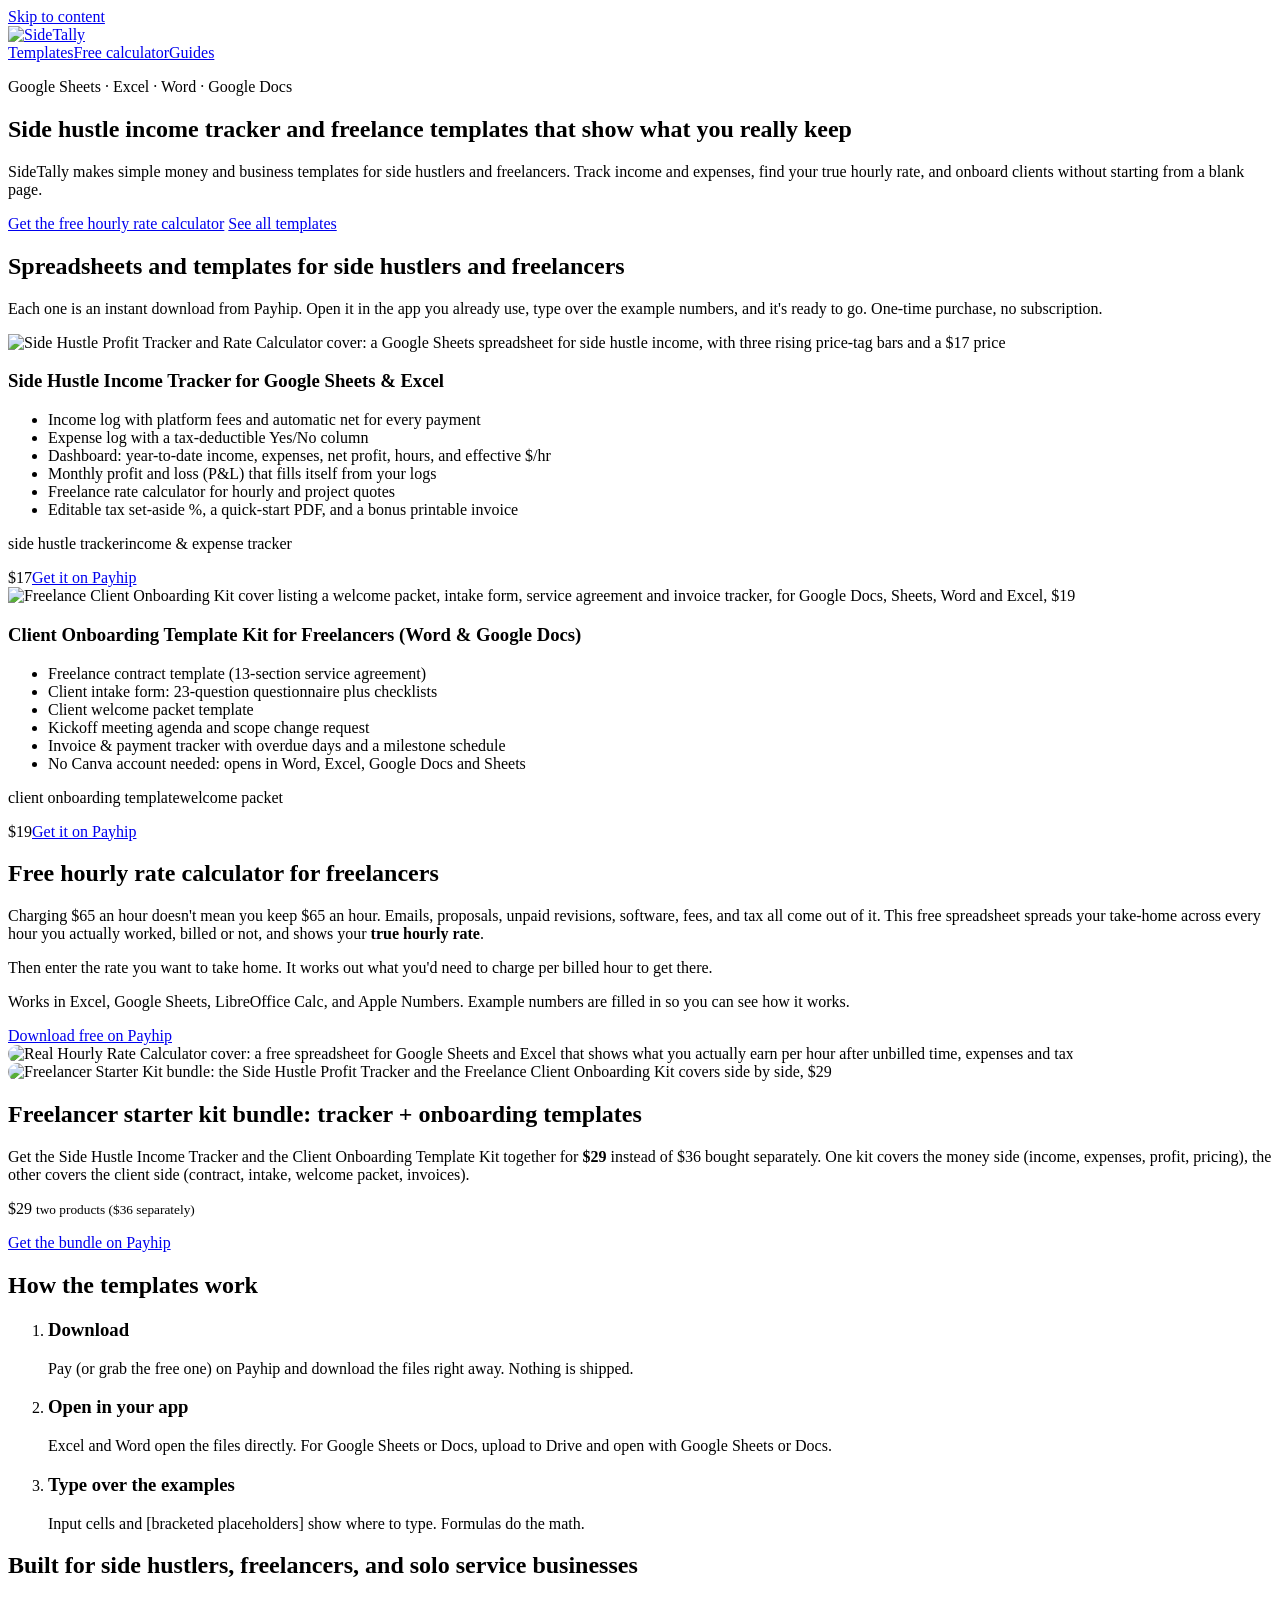
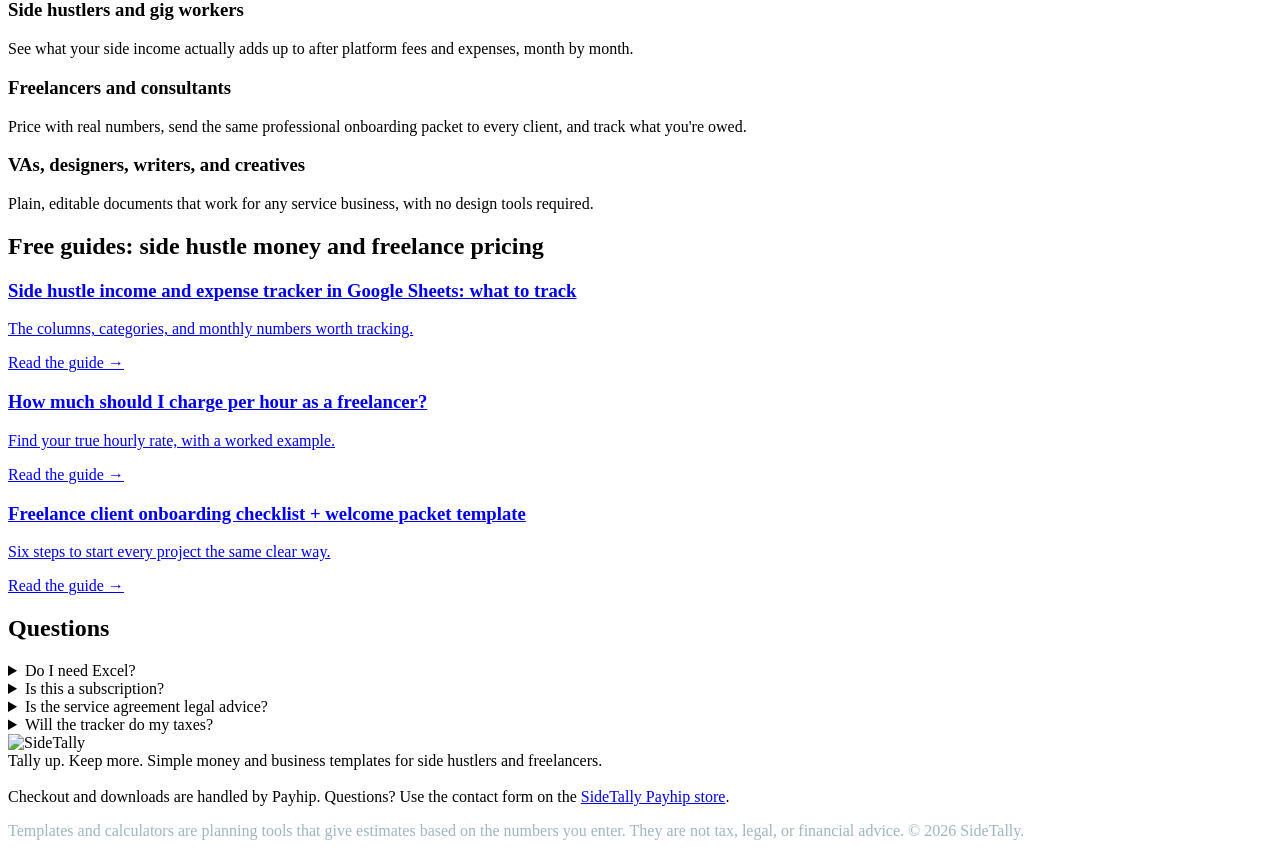
==== index.html @ bf404872 "SideTally static site" ====
<!doctype html>
<html lang="en">
<head>
<meta charset="utf-8">
<meta name="viewport" content="width=device-width,initial-scale=1">
<title>Side Hustle Income Tracker &amp; Freelance Templates | SideTally</title>
<meta name="description" content="Simple money and business templates for side hustlers and freelancers: a side hustle income tracker, client onboarding kit, and a free hourly rate calculator.">
<link rel="canonical" href="https://shieldsnapreport-maker.github.io/sidetally/">
<meta name="robots" content="index,follow,max-image-preview:large">
<meta name="theme-color" content="#102A43">
<link rel="icon" href="/sidetally/favicon.svg" type="image/svg+xml">
<link rel="apple-touch-icon" href="/sidetally/apple-touch-icon.png">
<link rel="preload" href="/sidetally/fonts/poppins-bold-latin.woff2" as="font" type="font/woff2" crossorigin>
<link rel="stylesheet" href="/sidetally/styles.css">
<meta property="og:type" content="website">
<meta property="og:site_name" content="SideTally">
<meta property="og:title" content="Side Hustle Income Tracker &amp; Freelance Templates | SideTally">
<meta property="og:description" content="Simple money and business templates for side hustlers and freelancers: a side hustle income tracker, client onboarding kit, and a free hourly rate calculator.">
<meta property="og:url" content="https://shieldsnapreport-maker.github.io/sidetally/">
<meta property="og:image" content="https://shieldsnapreport-maker.github.io/sidetally/img/og-sidetally.jpg">
<meta property="og:image:alt" content="Side Hustle Income Tracker &amp; Freelance Templates | SideTally">
<meta name="twitter:card" content="summary_large_image">
<meta name="twitter:title" content="Side Hustle Income Tracker &amp; Freelance Templates | SideTally">
<meta name="twitter:description" content="Simple money and business templates for side hustlers and freelancers: a side hustle income tracker, client onboarding kit, and a free hourly rate calculator.">
<meta name="twitter:image" content="https://shieldsnapreport-maker.github.io/sidetally/img/og-sidetally.jpg">
<script type="application/ld+json">{"@context":"https://schema.org","@graph":[{"@type":"Organization","@id":"https://shieldsnapreport-maker.github.io/sidetally/#org","name":"SideTally","url":"https://shieldsnapreport-maker.github.io/sidetally/","logo":"https://shieldsnapreport-maker.github.io/sidetally/apple-touch-icon.png","slogan":"Tally up. Keep more."},{"@type":"WebSite","@id":"https://shieldsnapreport-maker.github.io/sidetally/#site","url":"https://shieldsnapreport-maker.github.io/sidetally/","name":"SideTally","publisher":{"@id":"https://shieldsnapreport-maker.github.io/sidetally/#org"}},{"@type":"ItemList","name":"SideTally templates","itemListElement":[{"@type":"ListItem","position":1,"item":{"@type":"Product","@id":"https://shieldsnapreport-maker.github.io/sidetally/#tracker","name":"Side Hustle Income Tracker for Google Sheets & Excel + Rate Calculator","description":"Side hustle income and expense tracker for Google Sheets and Excel with a dashboard, monthly profit and loss, effective hourly rate, tax set-aside, and a freelance rate calculator.","image":"https://shieldsnapreport-maker.github.io/sidetally/img/side-hustle-income-tracker-google-sheets.jpg","brand":{"@type":"Brand","name":"SideTally"},"category":"Digital templates > Business & Money","offers":{"@type":"Offer","url":"https://payhip.com/b/IYNhH","price":"17.00","priceCurrency":"USD","availability":"https://schema.org/InStock","seller":{"@id":"https://shieldsnapreport-maker.github.io/sidetally/#org"}}}},{"@type":"ListItem","position":2,"item":{"@type":"Product","@id":"https://shieldsnapreport-maker.github.io/sidetally/#kit","name":"Client Onboarding Template Kit: Contract, Intake Form & Welcome Packet","description":"Freelancer client onboarding kit with a freelance contract template, client intake form, client welcome packet, kickoff agenda, scope change request and invoice tracker, in Word and Google Docs.","image":"https://shieldsnapreport-maker.github.io/sidetally/img/client-onboarding-template-kit.jpg","brand":{"@type":"Brand","name":"SideTally"},"category":"Digital templates > Business & Money","offers":{"@type":"Offer","url":"https://payhip.com/b/rR2dg","price":"19.00","priceCurrency":"USD","availability":"https://schema.org/InStock","seller":{"@id":"https://shieldsnapreport-maker.github.io/sidetally/#org"}}}},{"@type":"ListItem","position":3,"item":{"@type":"Product","@id":"https://shieldsnapreport-maker.github.io/sidetally/#calc","name":"Free Hourly Rate Calculator for Freelancers (Excel & Google Sheets)","description":"Free hourly rate calculator spreadsheet for freelancers and side hustlers. Find your true hourly rate after unbilled time, expenses and tax, and the rate you need to charge.","image":"https://shieldsnapreport-maker.github.io/sidetally/img/free-hourly-rate-calculator.jpg","brand":{"@type":"Brand","name":"SideTally"},"category":"Digital templates > Business & Money","offers":{"@type":"Offer","url":"https://payhip.com/b/MAdVm","price":"0.00","priceCurrency":"USD","availability":"https://schema.org/InStock","seller":{"@id":"https://shieldsnapreport-maker.github.io/sidetally/#org"}}}},{"@type":"ListItem","position":4,"item":{"@type":"Product","@id":"https://shieldsnapreport-maker.github.io/sidetally/#bundle","name":"Freelancer Starter Kit Bundle: Income Tracker + Client Onboarding Kit","description":"Freelance business bundle: the Side Hustle Income Tracker plus the Client Onboarding Template Kit for $29 instead of $36 bought separately.","image":"https://shieldsnapreport-maker.github.io/sidetally/img/freelancer-starter-kit-bundle.jpg","brand":{"@type":"Brand","name":"SideTally"},"category":"Digital templates > Business & Money","offers":{"@type":"Offer","url":"https://payhip.com/b/13ZbD","price":"29.00","priceCurrency":"USD","availability":"https://schema.org/InStock","seller":{"@id":"https://shieldsnapreport-maker.github.io/sidetally/#org"}}}}]}]}</script>
</head>
<body>
<a class="skip" href="#main">Skip to content</a>
<header class="site"><div class="wrap">
<a href="/sidetally/" aria-label="SideTally home"><img src="/sidetally/logo.svg" alt="SideTally" width="170" height="37"></a>
<nav aria-label="Main"><a href="/sidetally/#templates">Templates</a><a href="/sidetally/#free-calculator">Free calculator</a><a href="/sidetally/blog/">Guides</a></nav>
</div></header>
<main id="main">

<section class="hero"><div class="wrap">
<div class="rule"></div>
<p class="kicker">Google Sheets · Excel · Word · Google Docs</p>
<h1>Side hustle income tracker and freelance templates that show what you really keep</h1>
<p class="lead">SideTally makes simple money and business templates for side hustlers and freelancers. Track income and expenses, find your true hourly rate, and onboard clients without starting from a blank page.</p>
<a class="btn btn-gold" href="#free-calculator">Get the free hourly rate calculator</a>
<a class="btn btn-line" href="#templates">See all templates</a>
</div></section>

<section id="templates"><div class="wrap">
<h2>Spreadsheets and templates for side hustlers and freelancers</h2>
<p class="intro">Each one is an instant download from Payhip. Open it in the app you already use, type over the example numbers, and it's ready to go. One-time purchase, no subscription.</p>
<div class="grid">
<article class="card" id="tracker">
<div class="media"><img src="/sidetally/img/side-hustle-income-tracker-google-sheets.webp" alt="Side Hustle Profit Tracker and Rate Calculator cover: a Google Sheets spreadsheet for side hustle income, with three rising price-tag bars and a $17 price" width="800" height="1000" loading="lazy" decoding="async"></div>
<div class="body">
<h3>Side Hustle Income Tracker for Google Sheets &amp; Excel</h3>
<ul><li>Income log with platform fees and automatic net for every payment</li><li>Expense log with a tax-deductible Yes/No column</li><li>Dashboard: year-to-date income, expenses, net profit, hours, and effective $/hr</li><li>Monthly profit and loss (P&amp;L) that fills itself from your logs</li><li>Freelance rate calculator for hourly and project quotes</li><li>Editable tax set-aside %, a quick-start PDF, and a bonus printable invoice</li></ul>
<p><span class="tag">side hustle tracker</span><span class="tag">income &amp; expense tracker</span></p>
<div class="foot"><span class="price">$17</span><a class="btn btn-teal" href="https://payhip.com/b/IYNhH?utm_source=sidetally_site&utm_medium=referral" rel="noopener">Get it on Payhip</a></div>
</div></article>
<article class="card" id="kit">
<div class="media"><img src="/sidetally/img/client-onboarding-template-kit.webp" alt="Freelance Client Onboarding Kit cover listing a welcome packet, intake form, service agreement and invoice tracker, for Google Docs, Sheets, Word and Excel, $19" width="800" height="1000" loading="lazy" decoding="async"></div>
<div class="body">
<h3>Client Onboarding Template Kit for Freelancers (Word &amp; Google Docs)</h3>
<ul><li>Freelance contract template (13-section service agreement)</li><li>Client intake form: 23-question questionnaire plus checklists</li><li>Client welcome packet template</li><li>Kickoff meeting agenda and scope change request</li><li>Invoice &amp; payment tracker with overdue days and a milestone schedule</li><li>No Canva account needed: opens in Word, Excel, Google Docs and Sheets</li></ul>
<p><span class="tag">client onboarding template</span><span class="tag">welcome packet</span></p>
<div class="foot"><span class="price">$19</span><a class="btn btn-teal" href="https://payhip.com/b/rR2dg?utm_source=sidetally_site&utm_medium=referral" rel="noopener">Get it on Payhip</a></div>
</div></article>
</div>
</div></section>

<section class="alt" id="free-calculator"><div class="wrap">
<div class="grid">
<div>
<h2>Free hourly rate calculator for freelancers</h2>
<p>Charging $65 an hour doesn't mean you keep $65 an hour. Emails, proposals, unpaid revisions, software, fees, and tax all come out of it. This free spreadsheet spreads your take-home across every hour you actually worked, billed or not, and shows your <strong>true hourly rate</strong>.</p>
<p>Then enter the rate you want to take home. It works out what you'd need to charge per billed hour to get there.</p>
<p class="note">Works in Excel, Google Sheets, LibreOffice Calc, and Apple Numbers. Example numbers are filled in so you can see how it works.</p>
<a class="btn btn-gold" href="https://payhip.com/b/MAdVm?utm_source=sidetally_site&utm_medium=referral" rel="noopener">Download free on Payhip</a>
</div>
<div><img src="/sidetally/img/free-hourly-rate-calculator.webp" alt="Real Hourly Rate Calculator cover: a free spreadsheet for Google Sheets and Excel that shows what you actually earn per hour after unbilled time, expenses and tax" width="960" height="540" loading="lazy" decoding="async" style="border-radius:14px"></div>
</div>
</div></section>

<section id="bundle"><div class="wrap">
<div class="grid">
<div><img src="/sidetally/img/freelancer-starter-kit-bundle.webp" alt="Freelancer Starter Kit bundle: the Side Hustle Profit Tracker and the Freelance Client Onboarding Kit covers side by side, $29" width="1200" height="630" loading="lazy" decoding="async" style="border-radius:14px"></div>
<div>
<h2>Freelancer starter kit bundle: tracker + onboarding templates</h2>
<p>Get the Side Hustle Income Tracker and the Client Onboarding Template Kit together for <strong>$29</strong> instead of $36 bought separately. One kit covers the money side (income, expenses, profit, pricing), the other covers the client side (contract, intake, welcome packet, invoices).</p>
<p class="price">$29 <small>two products ($36 separately)</small></p>
<a class="btn btn-teal" href="https://payhip.com/b/13ZbD?utm_source=sidetally_site&utm_medium=referral" rel="noopener">Get the bundle on Payhip</a>
</div>
</div>
</div></section>

<section class="alt"><div class="wrap">
<h2>How the templates work</h2>
<ol class="steps">
<li><h3>Download</h3><p>Pay (or grab the free one) on Payhip and download the files right away. Nothing is shipped.</p></li>
<li><h3>Open in your app</h3><p>Excel and Word open the files directly. For Google Sheets or Docs, upload to Drive and open with Google Sheets or Docs.</p></li>
<li><h3>Type over the examples</h3><p>Input cells and [bracketed placeholders] show where to type. Formulas do the math.</p></li>
</ol>
</div></section>

<section><div class="wrap">
<h2>Built for side hustlers, freelancers, and solo service businesses</h2>
<div class="grid">
<div><h3>Side hustlers and gig workers</h3><p>See what your side income actually adds up to after platform fees and expenses, month by month.</p></div>
<div><h3>Freelancers and consultants</h3><p>Price with real numbers, send the same professional onboarding packet to every client, and track what you're owed.</p></div>
<div><h3>VAs, designers, writers, and creatives</h3><p>Plain, editable documents that work for any service business, with no design tools required.</p></div>
</div>
</div></section>

<section class="alt"><div class="wrap posts">
<h2>Free guides: side hustle money and freelance pricing</h2>
<div class="grid">
<a class="post" href="/sidetally/blog/side-hustle-income-and-expense-tracker-google-sheets/"><h3>Side hustle income and expense tracker in Google Sheets: what to track</h3><p>The columns, categories, and monthly numbers worth tracking.</p><span>Read the guide →</span></a>
<a class="post" href="/sidetally/blog/how-much-should-i-charge-per-hour-freelance/"><h3>How much should I charge per hour as a freelancer?</h3><p>Find your true hourly rate, with a worked example.</p><span>Read the guide →</span></a>
<a class="post" href="/sidetally/blog/freelance-client-onboarding-checklist/"><h3>Freelance client onboarding checklist + welcome packet template</h3><p>Six steps to start every project the same clear way.</p><span>Read the guide →</span></a>
</div>
</div></section>

<section><div class="wrap">
<h2>Questions</h2>
<details><summary>Do I need Excel?</summary><p>No. Every spreadsheet also works in Google Sheets (free with a Google account), and the documents open in Google Docs. Excel and Word work too.</p></details>
<details><summary>Is this a subscription?</summary><p>No. Each template is a one-time download. The hourly rate calculator is free.</p></details>
<details><summary>Is the service agreement legal advice?</summary><p>No. It's a template. Have a qualified attorney review it for your situation and location.</p></details>
<details><summary>Will the tracker do my taxes?</summary><p>No. The tax set-aside is a simple planning percentage you choose. Ask a tax professional what applies to you.</p></details>
</div></section>
</main>
<footer class="site"><div class="wrap">
<div class="row">
<img src="/sidetally/logo-dark.svg" alt="SideTally" width="150" height="33" loading="lazy">
<p style="margin:0">Tally up. Keep more. Simple money and business templates for side hustlers and freelancers.</p>
</div>
<p style="margin-top:18px">Checkout and downloads are handled by Payhip. Questions? Use the contact form on the <a href="https://payhip.com/goodbookco">SideTally Payhip store</a>.</p>
<p class="note" style="color:#9FB6C2">Templates and calculators are planning tools that give estimates based on the numbers you enter. They are not tax, legal, or financial advice. &copy; 2026 SideTally.</p>
</div></footer>
</body>
</html>
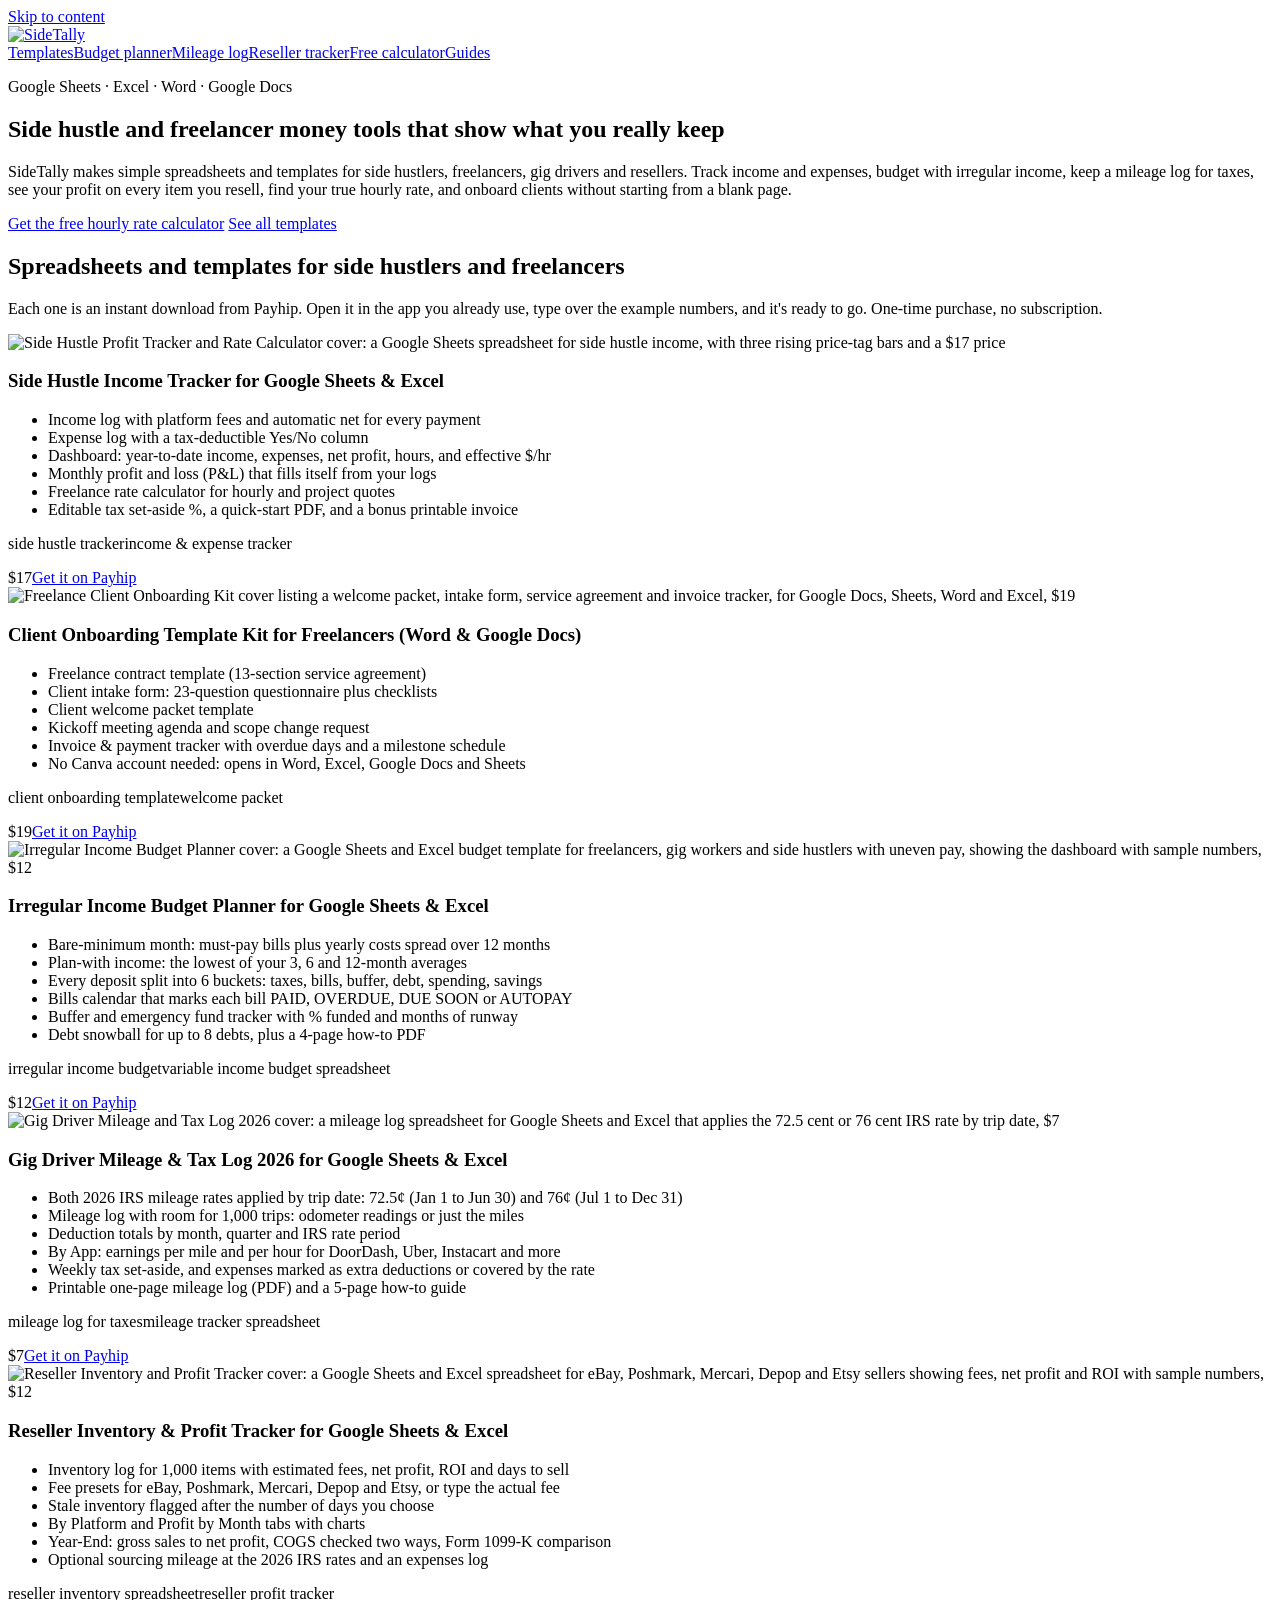
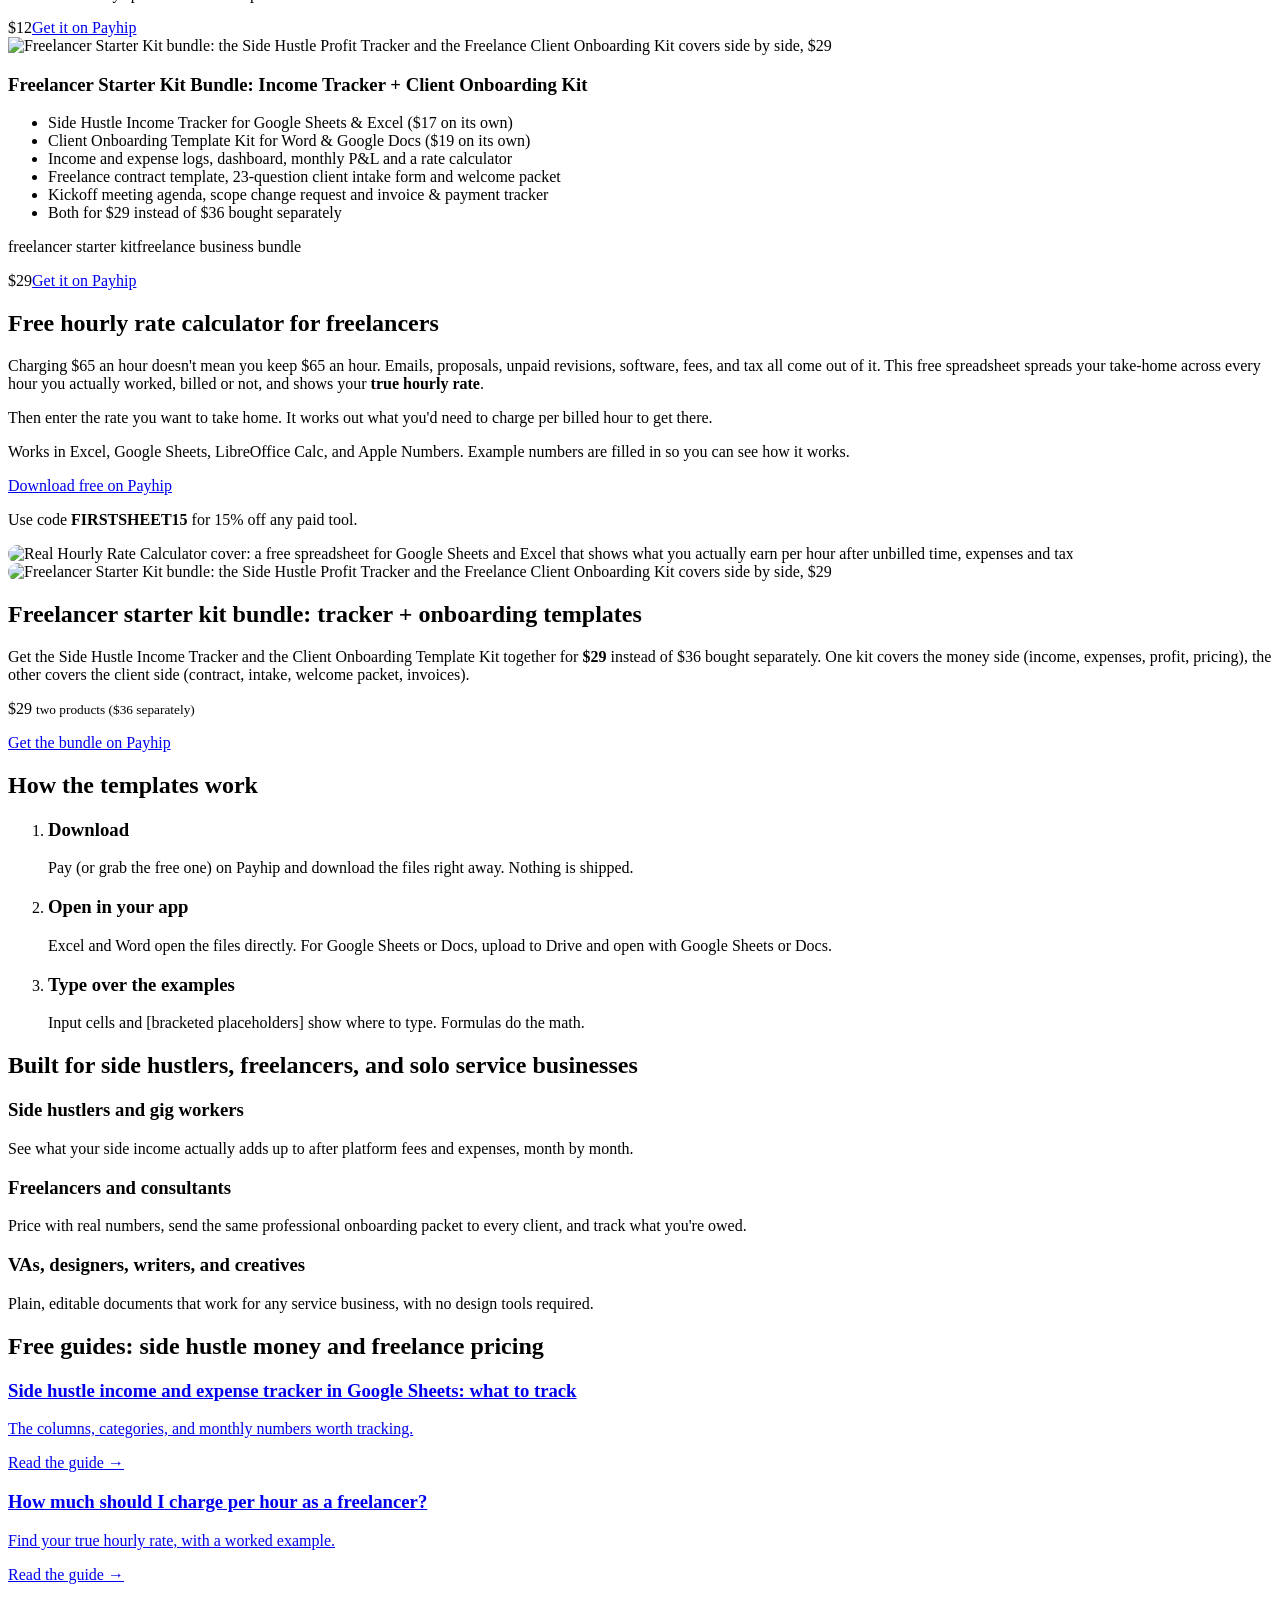
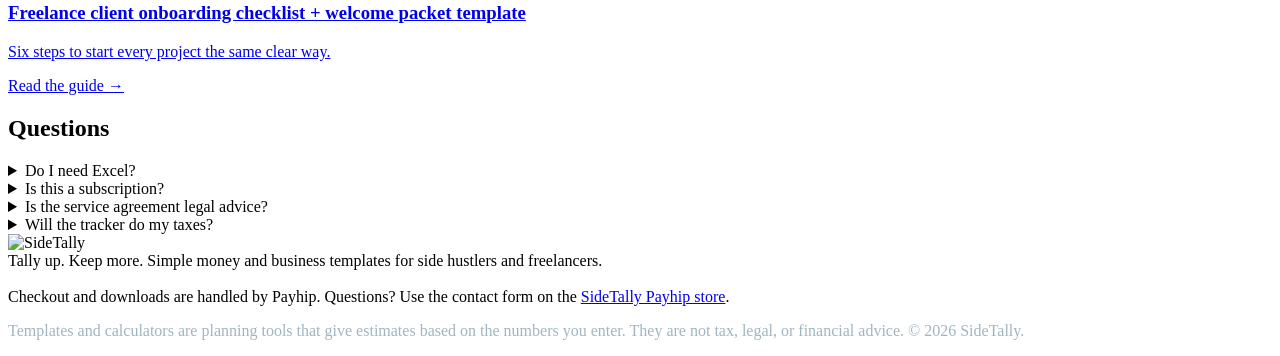
==== commit 9fe16bd6: "Add planner, mileage log, reseller tracker, bundle card; full-lineup meta" ====
--- a/index.html
+++ b/index.html
@@ -3,8 +3,8 @@
 <head>
 <meta charset="utf-8">
 <meta name="viewport" content="width=device-width,initial-scale=1">
-<title>Side Hustle Income Tracker &amp; Freelance Templates | SideTally</title>
-<meta name="description" content="Simple money and business templates for side hustlers and freelancers: a side hustle income tracker, client onboarding kit, and a free hourly rate calculator.">
+<title>Side Hustle Tracker, Budget Planner &amp; Mileage Log | SideTally</title>
+<meta name="description" content="Side hustle tracker, irregular income budget, mileage log &amp; reseller inventory spreadsheets for Google Sheets &amp; Excel, plus a free hourly rate calculator.">
 <link rel="canonical" href="https://shieldsnapreport-maker.github.io/sidetally/">
 <meta name="robots" content="index,follow,max-image-preview:large">
 <meta name="theme-color" content="#102A43">
@@ -14,30 +14,30 @@
 <link rel="stylesheet" href="/sidetally/styles.css">
 <meta property="og:type" content="website">
 <meta property="og:site_name" content="SideTally">
-<meta property="og:title" content="Side Hustle Income Tracker &amp; Freelance Templates | SideTally">
-<meta property="og:description" content="Simple money and business templates for side hustlers and freelancers: a side hustle income tracker, client onboarding kit, and a free hourly rate calculator.">
+<meta property="og:title" content="Side Hustle Tracker, Budget Planner &amp; Mileage Log | SideTally">
+<meta property="og:description" content="Side hustle tracker, irregular income budget, mileage log &amp; reseller inventory spreadsheets for Google Sheets &amp; Excel, plus a free hourly rate calculator.">
 <meta property="og:url" content="https://shieldsnapreport-maker.github.io/sidetally/">
 <meta property="og:image" content="https://shieldsnapreport-maker.github.io/sidetally/img/og-sidetally.jpg">
-<meta property="og:image:alt" content="Side Hustle Income Tracker &amp; Freelance Templates | SideTally">
+<meta property="og:image:alt" content="Side Hustle Tracker, Budget Planner &amp; Mileage Log | SideTally">
 <meta name="twitter:card" content="summary_large_image">
-<meta name="twitter:title" content="Side Hustle Income Tracker &amp; Freelance Templates | SideTally">
-<meta name="twitter:description" content="Simple money and business templates for side hustlers and freelancers: a side hustle income tracker, client onboarding kit, and a free hourly rate calculator.">
+<meta name="twitter:title" content="Side Hustle Tracker, Budget Planner &amp; Mileage Log | SideTally">
+<meta name="twitter:description" content="Side hustle tracker, irregular income budget, mileage log &amp; reseller inventory spreadsheets for Google Sheets &amp; Excel, plus a free hourly rate calculator.">
 <meta name="twitter:image" content="https://shieldsnapreport-maker.github.io/sidetally/img/og-sidetally.jpg">
-<script type="application/ld+json">{"@context":"https://schema.org","@graph":[{"@type":"Organization","@id":"https://shieldsnapreport-maker.github.io/sidetally/#org","name":"SideTally","url":"https://shieldsnapreport-maker.github.io/sidetally/","logo":"https://shieldsnapreport-maker.github.io/sidetally/apple-touch-icon.png","slogan":"Tally up. Keep more."},{"@type":"WebSite","@id":"https://shieldsnapreport-maker.github.io/sidetally/#site","url":"https://shieldsnapreport-maker.github.io/sidetally/","name":"SideTally","publisher":{"@id":"https://shieldsnapreport-maker.github.io/sidetally/#org"}},{"@type":"ItemList","name":"SideTally templates","itemListElement":[{"@type":"ListItem","position":1,"item":{"@type":"Product","@id":"https://shieldsnapreport-maker.github.io/sidetally/#tracker","name":"Side Hustle Income Tracker for Google Sheets & Excel + Rate Calculator","description":"Side hustle income and expense tracker for Google Sheets and Excel with a dashboard, monthly profit and loss, effective hourly rate, tax set-aside, and a freelance rate calculator.","image":"https://shieldsnapreport-maker.github.io/sidetally/img/side-hustle-income-tracker-google-sheets.jpg","brand":{"@type":"Brand","name":"SideTally"},"category":"Digital templates > Business & Money","offers":{"@type":"Offer","url":"https://payhip.com/b/IYNhH","price":"17.00","priceCurrency":"USD","availability":"https://schema.org/InStock","seller":{"@id":"https://shieldsnapreport-maker.github.io/sidetally/#org"}}}},{"@type":"ListItem","position":2,"item":{"@type":"Product","@id":"https://shieldsnapreport-maker.github.io/sidetally/#kit","name":"Client Onboarding Template Kit: Contract, Intake Form & Welcome Packet","description":"Freelancer client onboarding kit with a freelance contract template, client intake form, client welcome packet, kickoff agenda, scope change request and invoice tracker, in Word and Google Docs.","image":"https://shieldsnapreport-maker.github.io/sidetally/img/client-onboarding-template-kit.jpg","brand":{"@type":"Brand","name":"SideTally"},"category":"Digital templates > Business & Money","offers":{"@type":"Offer","url":"https://payhip.com/b/rR2dg","price":"19.00","priceCurrency":"USD","availability":"https://schema.org/InStock","seller":{"@id":"https://shieldsnapreport-maker.github.io/sidetally/#org"}}}},{"@type":"ListItem","position":3,"item":{"@type":"Product","@id":"https://shieldsnapreport-maker.github.io/sidetally/#calc","name":"Free Hourly Rate Calculator for Freelancers (Excel & Google Sheets)","description":"Free hourly rate calculator spreadsheet for freelancers and side hustlers. Find your true hourly rate after unbilled time, expenses and tax, and the rate you need to charge.","image":"https://shieldsnapreport-maker.github.io/sidetally/img/free-hourly-rate-calculator.jpg","brand":{"@type":"Brand","name":"SideTally"},"category":"Digital templates > Business & Money","offers":{"@type":"Offer","url":"https://payhip.com/b/MAdVm","price":"0.00","priceCurrency":"USD","availability":"https://schema.org/InStock","seller":{"@id":"https://shieldsnapreport-maker.github.io/sidetally/#org"}}}},{"@type":"ListItem","position":4,"item":{"@type":"Product","@id":"https://shieldsnapreport-maker.github.io/sidetally/#bundle","name":"Freelancer Starter Kit Bundle: Income Tracker + Client Onboarding Kit","description":"Freelance business bundle: the Side Hustle Income Tracker plus the Client Onboarding Template Kit for $29 instead of $36 bought separately.","image":"https://shieldsnapreport-maker.github.io/sidetally/img/freelancer-starter-kit-bundle.jpg","brand":{"@type":"Brand","name":"SideTally"},"category":"Digital templates > Business & Money","offers":{"@type":"Offer","url":"https://payhip.com/b/13ZbD","price":"29.00","priceCurrency":"USD","availability":"https://schema.org/InStock","seller":{"@id":"https://shieldsnapreport-maker.github.io/sidetally/#org"}}}}]}]}</script>
+<script type="application/ld+json">{"@context":"https://schema.org","@graph":[{"@type":"Organization","@id":"https://shieldsnapreport-maker.github.io/sidetally/#org","name":"SideTally","url":"https://shieldsnapreport-maker.github.io/sidetally/","logo":"https://shieldsnapreport-maker.github.io/sidetally/apple-touch-icon.png","slogan":"Tally up. Keep more."},{"@type":"WebSite","@id":"https://shieldsnapreport-maker.github.io/sidetally/#site","url":"https://shieldsnapreport-maker.github.io/sidetally/","name":"SideTally","publisher":{"@id":"https://shieldsnapreport-maker.github.io/sidetally/#org"}},{"@type":"ItemList","name":"SideTally templates","itemListElement":[{"@type":"ListItem","position":1,"item":{"@type":"Product","@id":"https://shieldsnapreport-maker.github.io/sidetally/#tracker","name":"Side Hustle Income Tracker for Google Sheets & Excel + Rate Calculator","description":"Side hustle income and expense tracker for Google Sheets and Excel with a dashboard, monthly profit and loss, effective hourly rate, tax set-aside, and a freelance rate calculator.","image":"https://shieldsnapreport-maker.github.io/sidetally/img/side-hustle-income-tracker-google-sheets.jpg","brand":{"@type":"Brand","name":"SideTally"},"category":"Digital templates > Business & Money","offers":{"@type":"Offer","url":"https://payhip.com/b/IYNhH","price":"17.00","priceCurrency":"USD","availability":"https://schema.org/InStock","seller":{"@id":"https://shieldsnapreport-maker.github.io/sidetally/#org"}}}},{"@type":"ListItem","position":2,"item":{"@type":"Product","@id":"https://shieldsnapreport-maker.github.io/sidetally/#kit","name":"Client Onboarding Template Kit: Contract, Intake Form & Welcome Packet","description":"Freelancer client onboarding kit with a freelance contract template, client intake form, client welcome packet, kickoff agenda, scope change request and invoice tracker, in Word and Google Docs.","image":"https://shieldsnapreport-maker.github.io/sidetally/img/client-onboarding-template-kit.jpg","brand":{"@type":"Brand","name":"SideTally"},"category":"Digital templates > Business & Money","offers":{"@type":"Offer","url":"https://payhip.com/b/rR2dg","price":"19.00","priceCurrency":"USD","availability":"https://schema.org/InStock","seller":{"@id":"https://shieldsnapreport-maker.github.io/sidetally/#org"}}}},{"@type":"ListItem","position":3,"item":{"@type":"Product","@id":"https://shieldsnapreport-maker.github.io/sidetally/#calc","name":"Free Hourly Rate Calculator for Freelancers (Excel & Google Sheets)","description":"Free hourly rate calculator spreadsheet for freelancers and side hustlers. Find your true hourly rate after unbilled time, expenses and tax, and the rate you need to charge.","image":"https://shieldsnapreport-maker.github.io/sidetally/img/free-hourly-rate-calculator.jpg","brand":{"@type":"Brand","name":"SideTally"},"category":"Digital templates > Business & Money","offers":{"@type":"Offer","url":"https://payhip.com/b/MAdVm","price":"0.00","priceCurrency":"USD","availability":"https://schema.org/InStock","seller":{"@id":"https://shieldsnapreport-maker.github.io/sidetally/#org"}}}},{"@type":"ListItem","position":4,"item":{"@type":"Product","@id":"https://shieldsnapreport-maker.github.io/sidetally/#bundle","name":"Freelancer Starter Kit Bundle: Income Tracker + Client Onboarding Kit","description":"Freelance business bundle: the Side Hustle Income Tracker plus the Client Onboarding Template Kit for $29 instead of $36 bought separately.","image":"https://shieldsnapreport-maker.github.io/sidetally/img/freelancer-starter-kit-bundle.jpg","brand":{"@type":"Brand","name":"SideTally"},"category":"Digital templates > Business & Money","offers":{"@type":"Offer","url":"https://payhip.com/b/13ZbD","price":"29.00","priceCurrency":"USD","availability":"https://schema.org/InStock","seller":{"@id":"https://shieldsnapreport-maker.github.io/sidetally/#org"}}}},{"@type":"ListItem","position":5,"item":{"@type":"Product","@id":"https://shieldsnapreport-maker.github.io/sidetally/#planner","name":"Irregular Income Budget Planner: Variable Income Budget Spreadsheet for Freelancers (Google Sheets & Excel)","description":"Irregular income budget spreadsheet for freelancers, gig workers and side hustlers: bare-minimum month, plan-with income, 6-bucket deposit split, bills calendar, buffer fund and debt snowball, for Google Sheets and Excel.","image":"https://shieldsnapreport-maker.github.io/sidetally/img/irregular-income-budget-planner.jpg","brand":{"@type":"Brand","name":"SideTally"},"category":"Digital templates > Business & Money","offers":{"@type":"Offer","url":"https://payhip.com/b/bD4Uv","price":"12.00","priceCurrency":"USD","availability":"https://schema.org/InStock","seller":{"@id":"https://shieldsnapreport-maker.github.io/sidetally/#org"}}}},{"@type":"ListItem","position":6,"item":{"@type":"Product","@id":"https://shieldsnapreport-maker.github.io/sidetally/#mileage","name":"Gig Driver Mileage Log 2026: Mileage Tracker Spreadsheet for Taxes with Both 2026 IRS Rates (72.5¢ + 76¢), Google Sheets & Excel","description":"Mileage log for taxes for delivery and rideshare drivers. Applies the 2026 IRS rate by trip date (72.5¢ through June 30, 76¢ from July 1) and totals the deduction by month, quarter and app, with a printable log.","image":"https://shieldsnapreport-maker.github.io/sidetally/img/gig-driver-mileage-log-2026.jpg","brand":{"@type":"Brand","name":"SideTally"},"category":"Digital templates > Business & Money","offers":{"@type":"Offer","url":"https://payhip.com/b/9JHnk","price":"7.00","priceCurrency":"USD","availability":"https://schema.org/InStock","seller":{"@id":"https://shieldsnapreport-maker.github.io/sidetally/#org"}}}},{"@type":"ListItem","position":7,"item":{"@type":"Product","@id":"https://shieldsnapreport-maker.github.io/sidetally/#reseller","name":"Reseller Inventory & Profit Tracker Spreadsheet: eBay, Poshmark, Mercari, Depop & Etsy Fees, ROI, Stale Stock & COGS (Google Sheets & Excel)","description":"Reseller inventory spreadsheet for eBay, Poshmark, Mercari, Depop and Etsy sellers: estimated platform fees, net profit, ROI, days to sell, stale inventory flags, profit by platform and month, and year-end COGS.","image":"https://shieldsnapreport-maker.github.io/sidetally/img/reseller-inventory-profit-tracker.jpg","brand":{"@type":"Brand","name":"SideTally"},"category":"Digital templates > Business & Money","offers":{"@type":"Offer","url":"https://payhip.com/b/poReB","price":"12.00","priceCurrency":"USD","availability":"https://schema.org/InStock","seller":{"@id":"https://shieldsnapreport-maker.github.io/sidetally/#org"}}}}]}]}</script>
 </head>
 <body>
 <a class="skip" href="#main">Skip to content</a>
 <header class="site"><div class="wrap">
 <a href="/sidetally/" aria-label="SideTally home"><img src="/sidetally/logo.svg" alt="SideTally" width="170" height="37"></a>
-<nav aria-label="Main"><a href="/sidetally/#templates">Templates</a><a href="/sidetally/#free-calculator">Free calculator</a><a href="/sidetally/blog/">Guides</a></nav>
+<nav aria-label="Main"><a href="/sidetally/#templates">Templates</a><a href="/sidetally/#planner">Budget planner</a><a href="/sidetally/#mileage">Mileage log</a><a href="/sidetally/#reseller">Reseller tracker</a><a href="/sidetally/#free-calculator">Free calculator</a><a href="/sidetally/blog/">Guides</a></nav>
 </div></header>
 <main id="main">
 
 <section class="hero"><div class="wrap">
 <div class="rule"></div>
 <p class="kicker">Google Sheets · Excel · Word · Google Docs</p>
-<h1>Side hustle income tracker and freelance templates that show what you really keep</h1>
-<p class="lead">SideTally makes simple money and business templates for side hustlers and freelancers. Track income and expenses, find your true hourly rate, and onboard clients without starting from a blank page.</p>
+<h1>Side hustle and freelancer money tools that show what you really keep</h1>
+<p class="lead">SideTally makes simple spreadsheets and templates for side hustlers, freelancers, gig drivers and resellers. Track income and expenses, budget with irregular income, keep a mileage log for taxes, see your profit on every item you resell, find your true hourly rate, and onboard clients without starting from a blank page.</p>
 <a class="btn btn-gold" href="#free-calculator">Get the free hourly rate calculator</a>
 <a class="btn btn-line" href="#templates">See all templates</a>
 </div></section>
@@ -62,6 +62,38 @@
 <p><span class="tag">client onboarding template</span><span class="tag">welcome packet</span></p>
 <div class="foot"><span class="price">$19</span><a class="btn btn-teal" href="https://payhip.com/b/rR2dg?utm_source=sidetally_site&utm_medium=referral" rel="noopener">Get it on Payhip</a></div>
 </div></article>
+<article class="card" id="planner">
+<div class="media"><img src="/sidetally/img/irregular-income-budget-planner.webp" alt="Irregular Income Budget Planner cover: a Google Sheets and Excel budget template for freelancers, gig workers and side hustlers with uneven pay, showing the dashboard with sample numbers, $12" width="800" height="1000" loading="lazy" decoding="async"></div>
+<div class="body">
+<h3>Irregular Income Budget Planner for Google Sheets &amp; Excel</h3>
+<ul><li>Bare-minimum month: must-pay bills plus yearly costs spread over 12 months</li><li>Plan-with income: the lowest of your 3, 6 and 12-month averages</li><li>Every deposit split into 6 buckets: taxes, bills, buffer, debt, spending, savings</li><li>Bills calendar that marks each bill PAID, OVERDUE, DUE SOON or AUTOPAY</li><li>Buffer and emergency fund tracker with % funded and months of runway</li><li>Debt snowball for up to 8 debts, plus a 4-page how-to PDF</li></ul>
+<p><span class="tag">irregular income budget</span><span class="tag">variable income budget spreadsheet</span></p>
+<div class="foot"><span class="price">$12</span><a class="btn btn-teal" href="https://payhip.com/b/bD4Uv?utm_source=sidetally_site&utm_medium=referral" rel="noopener">Get it on Payhip</a></div>
+</div></article>
+<article class="card" id="mileage">
+<div class="media"><img src="/sidetally/img/gig-driver-mileage-log-2026.webp" alt="Gig Driver Mileage and Tax Log 2026 cover: a mileage log spreadsheet for Google Sheets and Excel that applies the 72.5 cent or 76 cent IRS rate by trip date, $7" width="800" height="1000" loading="lazy" decoding="async"></div>
+<div class="body">
+<h3>Gig Driver Mileage &amp; Tax Log 2026 for Google Sheets &amp; Excel</h3>
+<ul><li>Both 2026 IRS mileage rates applied by trip date: 72.5¢ (Jan 1 to Jun 30) and 76¢ (Jul 1 to Dec 31)</li><li>Mileage log with room for 1,000 trips: odometer readings or just the miles</li><li>Deduction totals by month, quarter and IRS rate period</li><li>By App: earnings per mile and per hour for DoorDash, Uber, Instacart and more</li><li>Weekly tax set-aside, and expenses marked as extra deductions or covered by the rate</li><li>Printable one-page mileage log (PDF) and a 5-page how-to guide</li></ul>
+<p><span class="tag">mileage log for taxes</span><span class="tag">mileage tracker spreadsheet</span></p>
+<div class="foot"><span class="price">$7</span><a class="btn btn-teal" href="https://payhip.com/b/9JHnk?utm_source=sidetally_site&utm_medium=referral" rel="noopener">Get it on Payhip</a></div>
+</div></article>
+<article class="card" id="reseller">
+<div class="media"><img src="/sidetally/img/reseller-inventory-profit-tracker.webp" alt="Reseller Inventory and Profit Tracker cover: a Google Sheets and Excel spreadsheet for eBay, Poshmark, Mercari, Depop and Etsy sellers showing fees, net profit and ROI with sample numbers, $12" width="800" height="1000" loading="lazy" decoding="async"></div>
+<div class="body">
+<h3>Reseller Inventory &amp; Profit Tracker for Google Sheets &amp; Excel</h3>
+<ul><li>Inventory log for 1,000 items with estimated fees, net profit, ROI and days to sell</li><li>Fee presets for eBay, Poshmark, Mercari, Depop and Etsy, or type the actual fee</li><li>Stale inventory flagged after the number of days you choose</li><li>By Platform and Profit by Month tabs with charts</li><li>Year-End: gross sales to net profit, COGS checked two ways, Form 1099-K comparison</li><li>Optional sourcing mileage at the 2026 IRS rates and an expenses log</li></ul>
+<p><span class="tag">reseller inventory spreadsheet</span><span class="tag">reseller profit tracker</span></p>
+<div class="foot"><span class="price">$12</span><a class="btn btn-teal" href="https://payhip.com/b/poReB?utm_source=sidetally_site&utm_medium=referral" rel="noopener">Get it on Payhip</a></div>
+</div></article>
+<article class="card" id="bundle-card">
+<div class="media"><img src="/sidetally/img/freelancer-starter-kit-bundle.webp" alt="Freelancer Starter Kit bundle: the Side Hustle Profit Tracker and the Freelance Client Onboarding Kit covers side by side, $29" width="1200" height="630" loading="lazy" decoding="async"></div>
+<div class="body">
+<h3>Freelancer Starter Kit Bundle: Income Tracker + Client Onboarding Kit</h3>
+<ul><li>Side Hustle Income Tracker for Google Sheets &amp; Excel ($17 on its own)</li><li>Client Onboarding Template Kit for Word &amp; Google Docs ($19 on its own)</li><li>Income and expense logs, dashboard, monthly P&amp;L and a rate calculator</li><li>Freelance contract template, 23-question client intake form and welcome packet</li><li>Kickoff meeting agenda, scope change request and invoice &amp; payment tracker</li><li>Both for $29 instead of $36 bought separately</li></ul>
+<p><span class="tag">freelancer starter kit</span><span class="tag">freelance business bundle</span></p>
+<div class="foot"><span class="price">$29</span><a class="btn btn-teal" href="https://payhip.com/b/13ZbD?utm_source=sidetally_site&utm_medium=referral" rel="noopener">Get it on Payhip</a></div>
+</div></article>
 </div>
 </div></section>
 
@@ -73,6 +105,7 @@
 <p>Then enter the rate you want to take home. It works out what you'd need to charge per billed hour to get there.</p>
 <p class="note">Works in Excel, Google Sheets, LibreOffice Calc, and Apple Numbers. Example numbers are filled in so you can see how it works.</p>
 <a class="btn btn-gold" href="https://payhip.com/b/MAdVm?utm_source=sidetally_site&utm_medium=referral" rel="noopener">Download free on Payhip</a>
+<p class="coupon">Use code <strong>FIRSTSHEET15</strong> for 15% off any paid tool.</p>
 </div>
 <div><img src="/sidetally/img/free-hourly-rate-calculator.webp" alt="Real Hourly Rate Calculator cover: a free spreadsheet for Google Sheets and Excel that shows what you actually earn per hour after unbilled time, expenses and tax" width="960" height="540" loading="lazy" decoding="async" style="border-radius:14px"></div>
 </div>
@@ -130,7 +163,7 @@
 <img src="/sidetally/logo-dark.svg" alt="SideTally" width="150" height="33" loading="lazy">
 <p style="margin:0">Tally up. Keep more. Simple money and business templates for side hustlers and freelancers.</p>
 </div>
-<p style="margin-top:18px">Checkout and downloads are handled by Payhip. Questions? Use the contact form on the <a href="https://payhip.com/goodbookco">SideTally Payhip store</a>.</p>
+<p style="margin-top:18px">Checkout and downloads are handled by Payhip. Questions? Use the contact form on the <a href="https://payhip.com/sidetally">SideTally Payhip store</a>.</p>
 <p class="note" style="color:#9FB6C2">Templates and calculators are planning tools that give estimates based on the numbers you enter. They are not tax, legal, or financial advice. &copy; 2026 SideTally.</p>
 </div></footer>
 </body>
